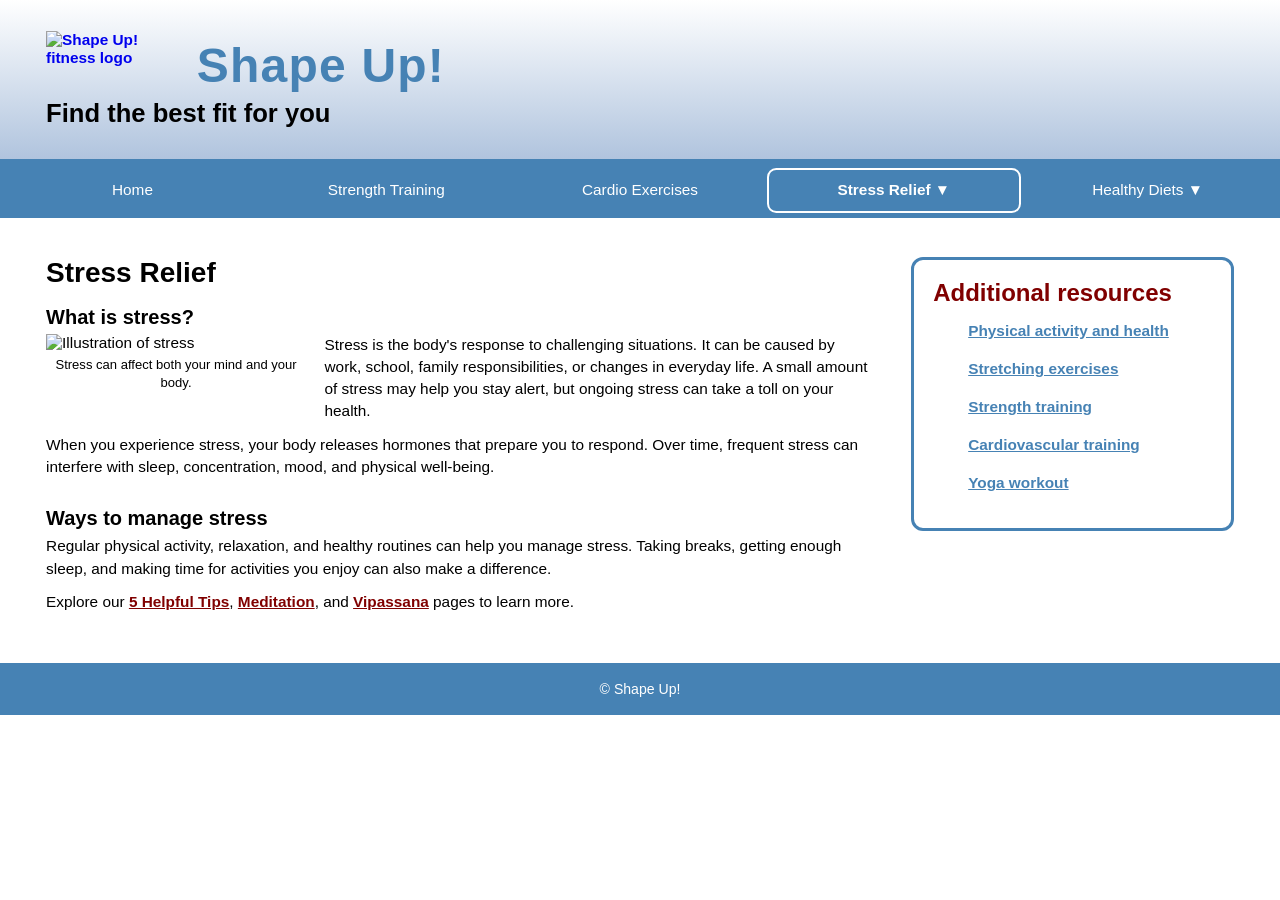
==== stress/stress.html @ d534a04a "Shape Up 10: add stress page, custom font styles and resource icons" ====
<!DOCTYPE html>
<html lang="en">
<head>
    <meta charset="UTF-8">
    <meta name="viewport" content="width=device-width, initial-scale=1.0">
    <title>Stress Relief | Shape Up!</title>
    <link rel="icon" href="../images/favicon.ico">
    <link rel="stylesheet" href="../styles/main.css">
</head>
<body>
    <header>
        <a href="../index.html" class="logo-link" aria-label="Shape Up! home page"><img src="../images/shape_up_logo.png" alt="Shape Up! fitness logo"></a>
        <h1>Shape Up!</h1>
        <h2>Find the best fit for you</h2>
    </header>
    <nav class="navbar" aria-label="Main navigation">
        <input type="checkbox" id="menu-toggle" class="menu-toggle">
        <label for="menu-toggle" class="menu-btn">Menu</label>
        <ul class="menu">
            <li><a href="../index.html">Home</a></li>
            <li><a href="../strength/strength.html">Strength Training</a></li>
            <li><a href="../cardio/cardio.html">Cardio Exercises</a></li>
            <li class="has-submenu">
                <a href="#" class="current" aria-current="page">Stress Relief <span aria-hidden="true">▼</span></a>
                <ul class="submenu">
                    <li><a href="#">What is Stress?</a></li>
                    <li><a href="tips.html">5 Helpful Tips</a></li>
                    <li><a href="meditate.html">Meditation</a></li>
                    <li><a href="vipassana.html">Vipassana</a></li>
                </ul>
            </li>
            <li class="has-submenu">
                <a href="../diet/diet.html">Healthy Diets <span aria-hidden="true">▼</span></a>
                <ul class="submenu">
                    <li><a href="../diet/diet.html">Why a Healthy Diet?</a></li>
                    <li><a href="../diet/meals.html">Plan Your Meals</a></li>
                    <li><a href="../diet/calories.html">Count Your Calories</a></li>
                    <li><a href="../diet/bmi.html">Calculate Your BMI</a></li>
                </ul>
            </li>
        </ul>
    </nav>
    <main>
        <section class="stress-page">
            <h2>Stress Relief</h2>
            <h3>What is stress?</h3>
            <div class="stress-intro">
                <figure class="stress-figure">
                    <img src="../images/stress.jpg" alt="Illustration of stress" />
                    <figcaption>Stress can affect both your mind and your body.</figcaption>
                </figure>
                <p>Stress is the body's response to challenging situations. It can be caused by work, school, family responsibilities, or changes in everyday life. A small amount of stress may help you stay alert, but ongoing stress can take a toll on your health.</p>
                <p>When you experience stress, your body releases hormones that prepare you to respond. Over time, frequent stress can interfere with sleep, concentration, mood, and physical well-being.</p>
            </div>
            <h3>Ways to manage stress</h3>
            <p>Regular physical activity, relaxation, and healthy routines can help you manage stress. Taking breaks, getting enough sleep, and making time for activities you enjoy can also make a difference.</p>
            <p>Explore our <a href="tips.html">5 Helpful Tips</a>, <a href="meditate.html">Meditation</a>, and <a href="vipassana.html">Vipassana</a> pages to learn more.</p>
        </section>
        <aside class="resources">
            <h2>Additional resources</h2>
            <ul>
                <li><a href="https://www.cdc.gov/physical-activity-basics/benefits/index.html">Physical activity and health</a></li>
                <li><a href="https://www.heart.org/en/healthy-living/fitness/fitness-basics/flexibility-exercise-stretching">Stretching exercises</a></li>
                <li><a href="https://www.heart.org/en/healthy-living/fitness/fitness-basics/strength-and-resistance-training-exercise">Strength training</a></li>
                <li><a href="https://www.health.harvard.edu/exercise-and-fitness/interval-training-for-a-stronger-heart">Cardiovascular training</a></li>
                <li><a href="https://www.self.com/gallery/power-yoga-workout">Yoga workout</a></li>
            </ul>
        </aside>
    </main>
    <footer><p>&copy; Shape Up!</p></footer>
</body>
</html>
---- styles/main.css ----
/* Shape Up 6-1 - fluid two-column flexbox layout */

/* Reset */
* {
    margin: 0;
    padding: 0;
    box-sizing: border-box;
}

html {
    background-color: white;
}

body {
    width: 100%;
    margin: 0;
    border: none;
    box-shadow: none;
    background-color: white;
    font-family: Arial, Helvetica, sans-serif;
    font-size: clamp(14px, 1.2vw, 18px);
}

/* Header */
header {
    min-height: 8em;
    padding: clamp(1em, 2.5vw, 2em) clamp(1em, 4vw, 3em);
    border-bottom: 3px solid steelblue;
    background-image: linear-gradient(to bottom, white 0%, lightsteelblue 100%);
    overflow: auto;
}

header img {
    float: left;
    width: 12vw;
    min-width: 100px;
    max-width: 120px;
    height: auto;
    margin-right: clamp(1em, 2.5vw, 2em);
}

header h1 {
    padding-top: 0.15em;
    color: steelblue;
    font-size: clamp(2rem, 4vw, 3rem);
    font-style: italic;
}

header h2 {
    margin-top: 0.25em;
    font-size: clamp(1.15rem, 2.3vw, 1.6rem);
}

/* Mobile-first: content stacks, with resources after the section */
main {
    clear: both;
    display: flex;
    flex-direction: column;
    align-items: stretch;
    gap: 1.5rem;
    width: 100%;
    padding: clamp(1.25em, 3vw, 2.5em) clamp(1em, 4vw, 3em);
}
section {
    flex: 1 1 auto;
    min-width: 0;
}
.resources {
    flex: 1 1 auto;
    width: 100%;
    min-width: 0;
    margin: 0;
    padding: clamp(0.9em, 2vw, 1.25em);
    border: 3px solid steelblue;
    border-radius: 12px;
}

section h2 {
    margin: 0.75em 0 0.5em;
    font-size: clamp(1.3rem, 2.2vw, 1.75rem);
}

section h2:first-child {
    margin-top: 0;
}

section h3 {
    margin: 0.85em 0 0.25em;
    font-size: clamp(1rem, 1.6vw, 1.25rem);
}

p {
    margin-bottom: 0.75em;
    line-height: 1.45;
}

blockquote {
    margin: 0.5em clamp(1em, 3vw, 2em) 1em;
    line-height: 1.45;
}

a {
    font-weight: bold;
}

section a:link,
section a:visited {
    color: maroon;
}

section a:hover,
section a:focus {
    color: steelblue;
}

.resources h2 {
    margin-bottom: 0.5em;
    color: maroon;
    font-size: clamp(1.2rem, 2vw, 1.5rem);
}

.resources ul {
    margin-left: 1.5em;
}

.resources li {
    margin-bottom: 0.25em;
    line-height: 1.5;
}

.resources a:link,
.resources a:visited {
    color: steelblue;
}

.resources a:hover,
.resources a:focus {
    color: maroon;
}

footer {
    padding: 1em 0;
    background-color: steelblue;
    color: white;
}

footer p {
    margin: 0;
    font-size: clamp(0.8rem, 1.1vw, 0.95rem);
    text-align: center;
}

/* Header and mobile-friendly typography */
@media screen and (max-width: 480px) {
    header img {
        float: none;
        display: block;
        margin: 0 auto 0.75em;
    }
    header h1,
    header h2 { text-align: center; }
}

/* Shape Up 8: default navigation is a mobile dropdown */
.navbar {
    position: relative;
    z-index: 10;
    background-color: steelblue;
}
.navbar .menu-toggle {
    position: absolute;
    width: 1px;
    height: 1px;
    opacity: 0;
}
.navbar .menu-btn {
    display: block;
    width: 100%;
    padding: 0.8em 1em;
    color: white;
    font-weight: bold;
    cursor: pointer;
}
.navbar .menu-btn::before { content: "☰ "; }
.navbar .menu-toggle:checked + .menu-btn::before { content: "✕ "; }
.navbar .menu-toggle:focus-visible + .menu-btn { outline: 3px solid white; outline-offset: -3px; }
.navbar .menu {
    display: none;
    position: absolute;
    top: 100%;
    left: 0;
    right: 0;
    z-index: 20;
    list-style: none;
    margin: 0;
    padding: 0.3rem;
    background: steelblue;
    box-shadow: 0 5px 9px rgba(0,0,0,.25);
}
.navbar .menu-toggle:checked ~ .menu { display: flex; flex-direction: column; }
.navbar .menu > li { position: relative; min-width: 0; }
.navbar a {
    display: block;
    padding: 0.75em 1em;
    color: white;
    font-weight: normal;
    text-align: left;
    text-decoration: none;
    border: 2px solid transparent;
    border-radius: 0.6em;
}
.navbar a:visited { color: white; }
.navbar a:hover,
.navbar a:focus-visible {
    background: #315b7e;
    text-decoration: underline;
    outline: 2px solid white;
    outline-offset: -4px;
}
.navbar a.current,
.navbar a.current:visited,
.navbar a.current:hover,
.navbar a.current:focus-visible {
    border: 2px solid white;
    background: steelblue;
    font-weight: bold;
    text-decoration: none;
}
.navbar .submenu {
    display: none;
    position: static;
    z-index: 30;
    list-style: none;
    margin: 0 0 0 1em;
    padding: 0.25em;
    background-color: #315b7e;
}
.navbar .submenu a { text-align: left; white-space: normal; }
.navbar .has-submenu:hover > .submenu,
.navbar .has-submenu:focus-within > .submenu { display: block; }

/* Wide enough for a single-row navigation menu */
@media screen and (min-width: 760px) {
    .navbar .menu-btn { display: none; }
    .navbar .menu,
    .navbar .menu-toggle:checked ~ .menu {
        display: flex;
        flex-direction: row;
        position: static;
        flex-wrap: nowrap;
        align-items: stretch;
        justify-content: space-evenly;
        padding: 0.35rem;
        box-shadow: none;
    }
    .navbar .menu > li { flex: 1 1 0; }
    .navbar a { text-align: center; }
    .navbar .submenu {
        position: absolute;
        top: 100%;
        left: 0;
        min-width: 100%;
        width: max-content;
        max-width: min(90vw, 22rem);
        margin: 0;
        box-shadow: 0 4px 8px rgba(0,0,0,.2);
    }
}

/* At wider widths, place the resources on the right */
@media screen and (min-width: 850px) {
    main { flex-direction: row; align-items: flex-start; gap: clamp(1rem, 3vw, 2.5rem); }
    section { flex: 1 1 72%; }
    .resources { flex: 0 1 28%; min-width: 220px; width: auto; }
}

/* Chapter 9: Strength Training page lists and links */
header .logo-link { display: inline; }
.strength-page ul,
.strength-page ol {
    margin: 0.3em 0 1em 1.8em;
    padding-left: 0.5em;
}
.strength-page li { margin-bottom: 0.45em; line-height: 1.45; }
.strength-page li::marker { color: steelblue; }
.strength-page h3 { color: steelblue; }
.strength-page p:last-child { margin-top: 1.1em; }
.strength-page p:last-child a { overflow-wrap: anywhere; }
.strength-page + .resources ul {
    list-style: none;
    margin-left: 0;
    padding-left: 0;
}


/* Chapter 10: American Captain display font */
@font-face {
    font-family: "American Captain";
    src: url("../fonts/American Captain.ttf") format("truetype");
    font-style: normal;
    font-weight: normal;
    font-display: swap;
}
header h1 {
    font-family: "American Captain", Impact, sans-serif;
    font-style: normal;
    letter-spacing: 0.025em;
}

/* Chapter 10: figure and wrapped text on Stress Relief page */
.stress-page .stress-figure {
    float: left;
    width: min(42%, 260px);
    margin: 0 1.2em 0.75em 0;
}
.stress-page .stress-figure img {
    display: block;
    width: 100%;
    height: auto;
}
.stress-page .stress-figure figcaption {
    font-size: 0.85em;
    line-height: 1.35;
    text-align: center;
    padding-top: 0.35em;
}
.stress-page .stress-intro {
    display: flow-root;
}
.stress-page .stress-intro > p:first-of-type {
    margin-top: 0;
}
@media screen and (max-width: 480px) {
    .stress-page .stress-figure {
        width: min(45%, 200px);
        margin-right: 0.85em;
    }
}

/* Chapter 10: resource links with individual icons */
.resources ul {
    list-style: none;
    margin: 0;
    padding: 0;
}
.resources li {
    position: relative;
    min-height: 28px;
    padding-left: 35px;
    margin-bottom: 0.65em;
}
.resources li::before {
    content: "";
    position: absolute;
    top: 0.1em;
    left: 0;
    width: 26px;
    height: 26px;
    background-repeat: no-repeat;
    background-position: center;
    background-size: contain;
}
.resources li:nth-child(1)::before { background-image: url("../images/run-icon.png"); }
.resources li:nth-child(2)::before { background-image: url("../images/stretch-icon.png"); }
.resources li:nth-child(3)::before { background-image: url("../images/strength-icon.png"); }
.resources li:nth-child(4)::before { background-image: url("../images/cardio-icon.png"); }
.resources li:nth-child(5)::before { background-image: url("../images/yoga-icon.png"); }
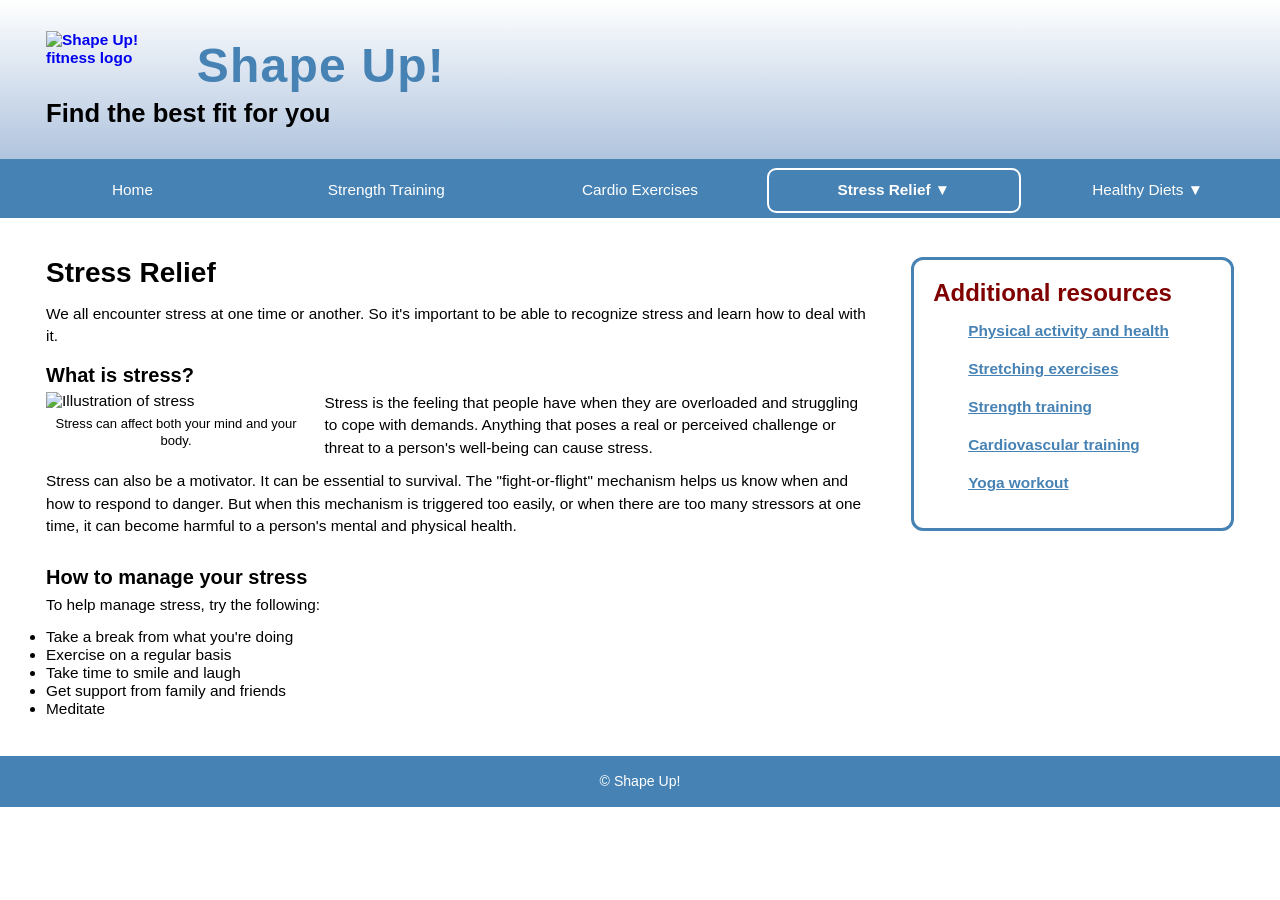
==== commit f3729408: "Use exact assignment Stress Relief text and list" ====
--- a/stress/stress.html
+++ b/stress/stress.html
@@ -43,18 +43,25 @@
     <main>
         <section class="stress-page">
             <h2>Stress Relief</h2>
+            <p>We all encounter stress at one time or another. So it's important to be able to recognize stress and learn how to deal with it.</p>
             <h3>What is stress?</h3>
             <div class="stress-intro">
                 <figure class="stress-figure">
-                    <img src="../images/stress.jpg" alt="Illustration of stress" />
+                    <img src="../images/stress.jpg" alt="Illustration of stress">
                     <figcaption>Stress can affect both your mind and your body.</figcaption>
                 </figure>
-                <p>Stress is the body's response to challenging situations. It can be caused by work, school, family responsibilities, or changes in everyday life. A small amount of stress may help you stay alert, but ongoing stress can take a toll on your health.</p>
-                <p>When you experience stress, your body releases hormones that prepare you to respond. Over time, frequent stress can interfere with sleep, concentration, mood, and physical well-being.</p>
+                <p>Stress is the feeling that people have when they are overloaded and struggling to cope with demands. Anything that poses a real or perceived challenge or threat to a person's well-being can cause stress.</p>
+                <p>Stress can also be a motivator. It can be essential to survival. The &quot;fight-or-flight&quot; mechanism helps us know when and how to respond to danger. But when this mechanism is triggered too easily, or when there are too many stressors at one time, it can become harmful to a person's mental and physical health.</p>
             </div>
-            <h3>Ways to manage stress</h3>
-            <p>Regular physical activity, relaxation, and healthy routines can help you manage stress. Taking breaks, getting enough sleep, and making time for activities you enjoy can also make a difference.</p>
-            <p>Explore our <a href="tips.html">5 Helpful Tips</a>, <a href="meditate.html">Meditation</a>, and <a href="vipassana.html">Vipassana</a> pages to learn more.</p>
+            <h3>How to manage your stress</h3>
+            <p>To help manage stress, try the following:</p>
+            <ul>
+                <li>Take a break from what you're doing</li>
+                <li>Exercise on a regular basis</li>
+                <li>Take time to smile and laugh</li>
+                <li>Get support from family and friends</li>
+                <li>Meditate</li>
+            </ul>
         </section>
         <aside class="resources">
             <h2>Additional resources</h2>
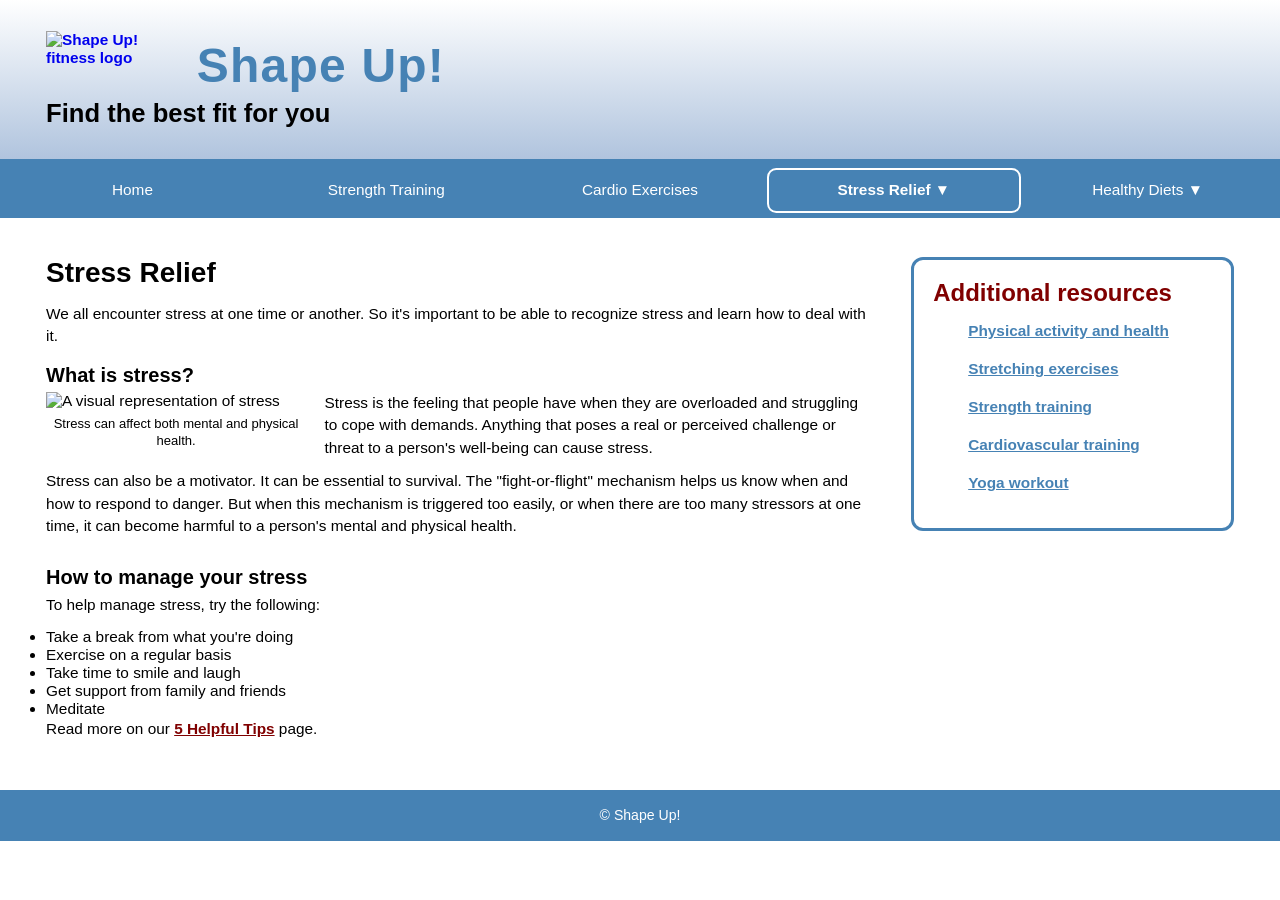
==== commit a415363c: "Complete Chapter 10 stress relief content, tips and styling" ====
--- a/stress/stress.html
+++ b/stress/stress.html
@@ -23,7 +23,7 @@
             <li class="has-submenu">
                 <a href="#" class="current" aria-current="page">Stress Relief <span aria-hidden="true">▼</span></a>
                 <ul class="submenu">
-                    <li><a href="#">What is Stress?</a></li>
+                    <li><a href="#what-is-stress">What is Stress?</a></li>
                     <li><a href="tips.html">5 Helpful Tips</a></li>
                     <li><a href="meditate.html">Meditation</a></li>
                     <li><a href="vipassana.html">Vipassana</a></li>
@@ -44,24 +44,27 @@
         <section class="stress-page">
             <h2>Stress Relief</h2>
             <p>We all encounter stress at one time or another. So it's important to be able to recognize stress and learn how to deal with it.</p>
-            <h3>What is stress?</h3>
+
+            <h3 id="what-is-stress">What is stress?</h3>
             <div class="stress-intro">
                 <figure class="stress-figure">
-                    <img src="../images/stress.jpg" alt="Illustration of stress">
-                    <figcaption>Stress can affect both your mind and your body.</figcaption>
+                    <img src="../images/stress.jpg" alt="A visual representation of stress">
+                    <figcaption>Stress can affect both mental and physical health.</figcaption>
                 </figure>
                 <p>Stress is the feeling that people have when they are overloaded and struggling to cope with demands. Anything that poses a real or perceived challenge or threat to a person's well-being can cause stress.</p>
                 <p>Stress can also be a motivator. It can be essential to survival. The &quot;fight-or-flight&quot; mechanism helps us know when and how to respond to danger. But when this mechanism is triggered too easily, or when there are too many stressors at one time, it can become harmful to a person's mental and physical health.</p>
             </div>
+
             <h3>How to manage your stress</h3>
             <p>To help manage stress, try the following:</p>
-            <ul>
+            <ul class="stress-tips-list">
                 <li>Take a break from what you're doing</li>
                 <li>Exercise on a regular basis</li>
                 <li>Take time to smile and laugh</li>
                 <li>Get support from family and friends</li>
                 <li>Meditate</li>
             </ul>
+            <p>Read more on our <a href="tips.html">5 Helpful Tips</a> page.</p>
         </section>
         <aside class="resources">
             <h2>Additional resources</h2>
